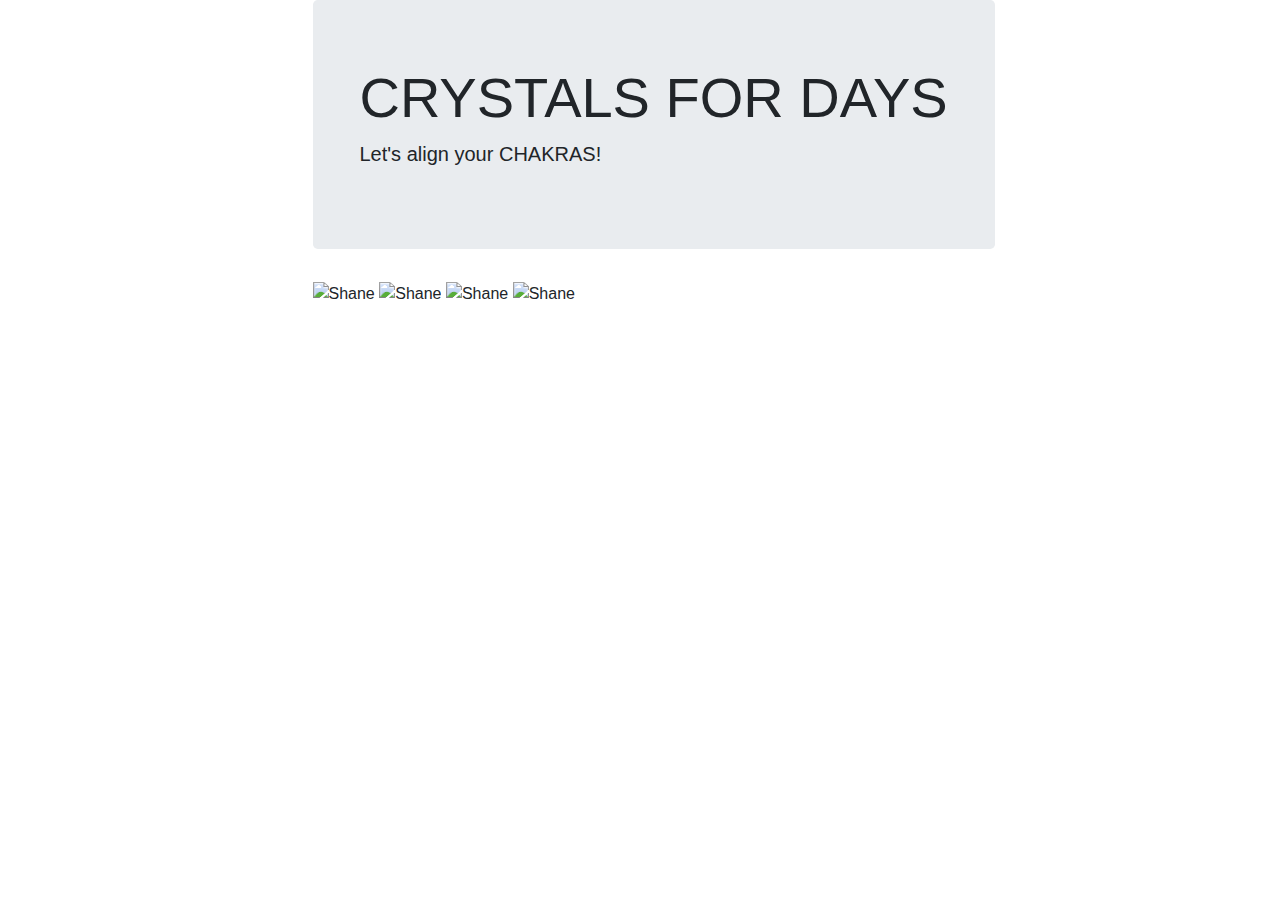
==== index.html @ 61279a98 "finishing" ====
<!doctype html>
<html lang="en-us">
<head>
    <meta charset="UTF-8">
    <title>Crystal Game</title>
    <link rel="stylesheet" type="text/css" href="css/style.css">
    <link rel="stylesheet" href="https://maxcdn.bootstrapcdn.com/bootstrap/4.0.0/css/bootstrap.min.css" integrity="sha384-Gn5384xqQ1aoWXA+058RXPxPg6fy4IWvTNh0E263XmFcJlSAwiGgFAW/dAiS6JXm" crossorigin="anonymous">    

</head>

<body>
    <div class="row" id="gamer">
        <div class="col-3"></div>
        <div class="jumbotron">
            <div class="container">
                <h1 class="display-4">CRYSTALS FOR DAYS</h1>
                <p class="lead">Let's align your CHAKRAS!</p>
                <p class="answerVal"> </p>
                <p class="counter"> </p>
                <p class="wins"> </p>
                <p class="losses"> </p>
            </div>
        </div> 
    </div>
   
    <div class="row">
        <div class="col-3"></div>
        <div class="crystals">
                <img src="https://raw.githubusercontent.com/sdrosi/week-4-game/master/assets/images/Amethyst.png" class="ruby"  width="150px" height="150px" alt="Shane">
                <img src="https://raw.githubusercontent.com/sdrosi/week-4-game/master/assets/images/pink%20quartz.png" class="jade"  width="150px" height="200px" alt="Shane">
                <img src="https://raw.githubusercontent.com/sdrosi/week-4-game/master/assets/images/ruby.png" class="sapphire"  width="150px" height="150px" alt="Shane">
                <img src="https://raw.githubusercontent.com/sdrosi/week-4-game/master/assets/images/sapphire.png" class="garnet"  width="125px" height="125px" alt="Shane">
        </div>
    </div>

    <script src="https://cdnjs.cloudflare.com/ajax/libs/jquery/3.2.1/jquery.min.js"></script>
    <script type="text/javascript" src="javascript/game.js"></script>

</body>
</html>
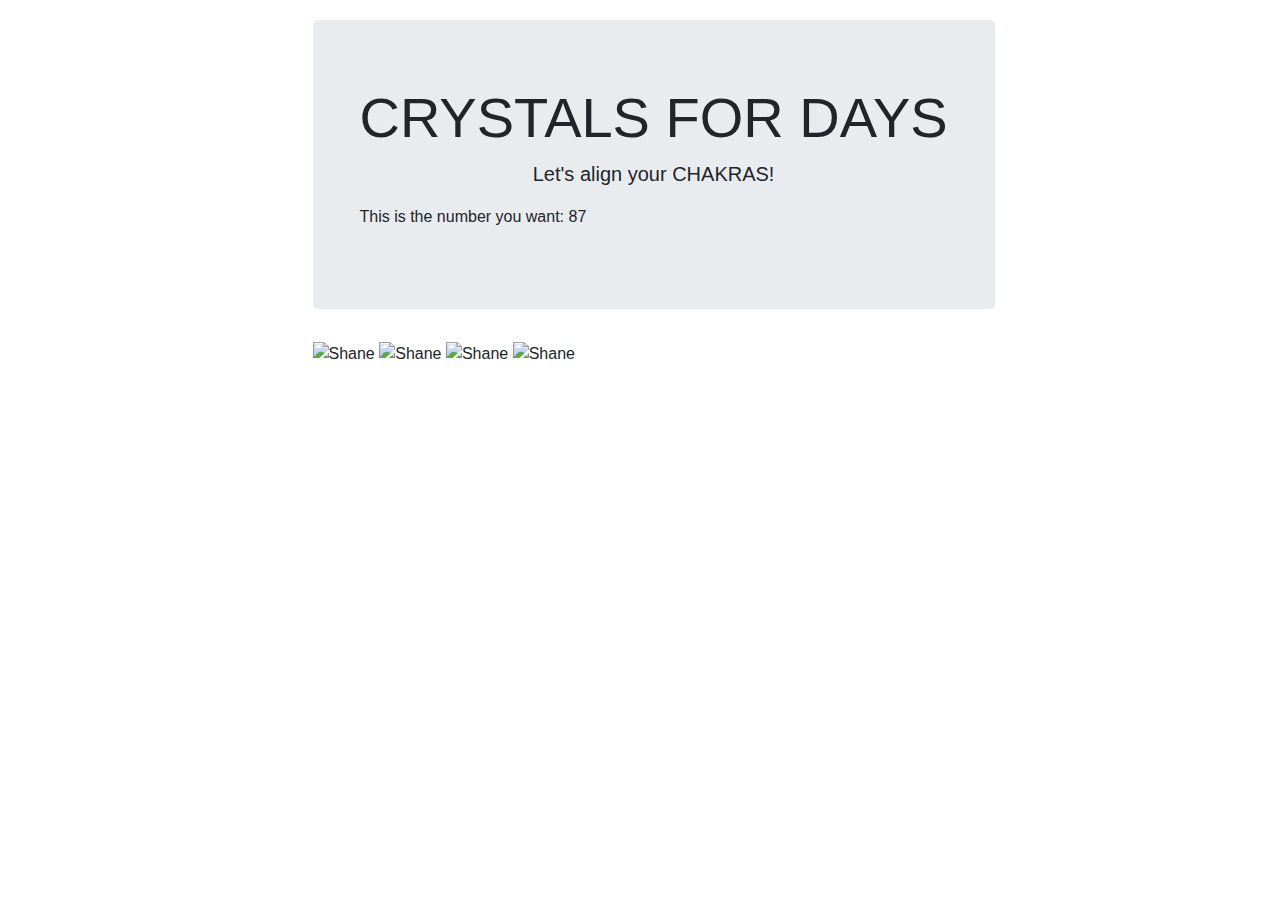
==== commit d88f14d6: "more" ====
--- a/index.html
+++ b/index.html
@@ -3,7 +3,7 @@
 <head>
     <meta charset="UTF-8">
     <title>Crystal Game</title>
-    <link rel="stylesheet" type="text/css" href="css/style.css">
+    <link rel="stylesheet" type="text/css" href="assets/css/style.css">
     <link rel="stylesheet" href="https://maxcdn.bootstrapcdn.com/bootstrap/4.0.0/css/bootstrap.min.css" integrity="sha384-Gn5384xqQ1aoWXA+058RXPxPg6fy4IWvTNh0E263XmFcJlSAwiGgFAW/dAiS6JXm" crossorigin="anonymous">    
 
 </head>
@@ -34,7 +34,7 @@
     </div>
 
     <script src="https://cdnjs.cloudflare.com/ajax/libs/jquery/3.2.1/jquery.min.js"></script>
-    <script type="text/javascript" src="javascript/game.js"></script>
+    <script type="text/javascript" src="assets/javascript/game.js"></script>
 
 </body>
 </html>--- a/assets/css/style.css
+++ b/assets/css/style.css
@@ -0,0 +1,11 @@
+body {
+    background-image: url("https://raw.githubusercontent.com/sdrosi/week-4-game/master/assets/images/pow-star.png");
+}
+
+#gamer {
+    margin-top: 20px;
+}
+
+.lead {
+    text-align: center;
+}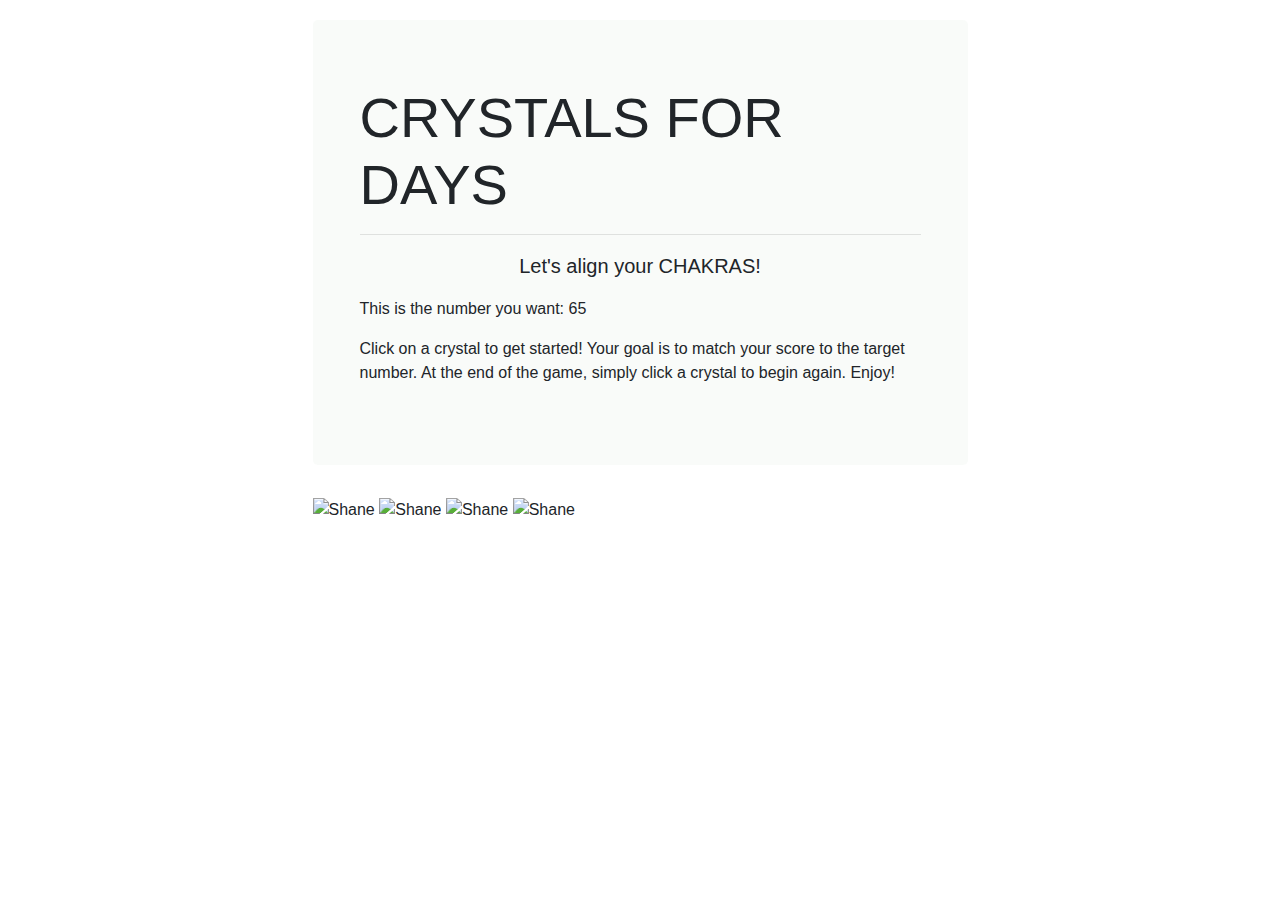
==== commit edb60950: "final touches" ====
--- a/index.html
+++ b/index.html
@@ -11,12 +11,14 @@
 <body>
     <div class="row" id="gamer">
         <div class="col-3"></div>
-        <div class="jumbotron">
+        <div class="col-6 jumbotron" id="back">
             <div class="container">
                 <h1 class="display-4">CRYSTALS FOR DAYS</h1>
+                <hr>
                 <p class="lead">Let's align your CHAKRAS!</p>
-                <p class="answerVal"> </p>
-                <p class="counter"> </p>
+                <p class="answerVal"></p>
+                <p class="counter">Click on a crystal to get started! Your goal is to match your score to the target number. 
+                    At the end of the game, simply click a crystal to begin again. Enjoy!</p>
                 <p class="wins"> </p>
                 <p class="losses"> </p>
             </div>
--- a/assets/css/style.css
+++ b/assets/css/style.css
@@ -6,6 +6,10 @@
     margin-top: 20px;
 }
 
+#back {
+    background-color: rgba(236, 243, 236, 0.3);
+}
+
 .lead {
     text-align: center;
 }